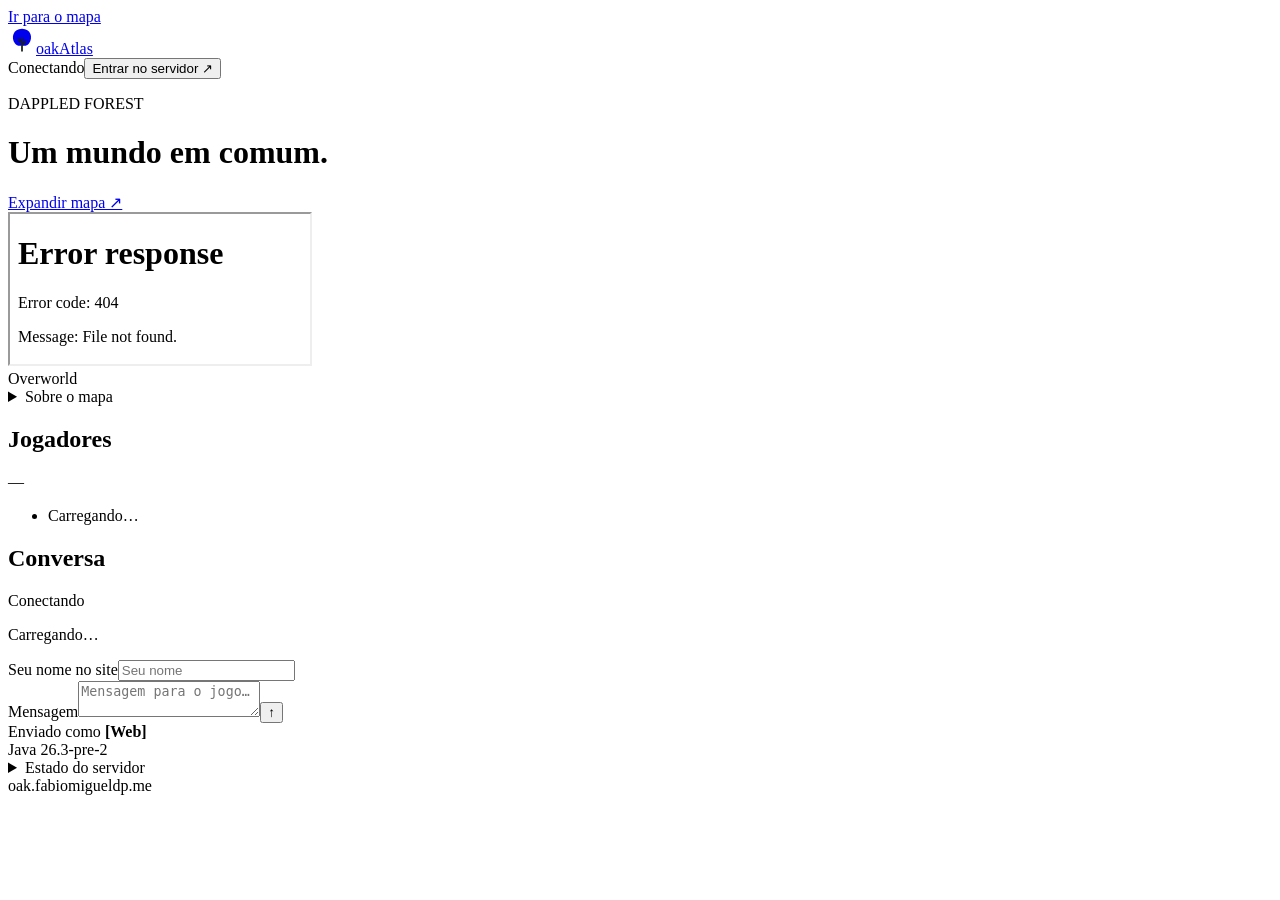
==== public/index.html @ b3f84991 "Establish Oak website source and verified Git deployment" ====
<!doctype html><html lang="pt-BR"><head><meta charset="utf-8"><meta name="viewport" content="width=device-width,initial-scale=1"><meta name="theme-color" content="#18211c"><title>Oak — Atlas</title><link rel="stylesheet" href="/style.css?v=2"><script src="/app.js?v=2" defer></script></head><body>
<a class="skip" href="#main">Ir para o mapa</a>
<header><a class="brand" href="/" aria-label="Oak início"><svg viewBox="0 0 32 32" width="28" height="28" aria-hidden="true"><path d="M16 3C6 3 3 13 8 20c2 3 6 3 8 2 2 1 6 1 8-2 5-7 2-17-8-17Z" fill="currentColor"/><path d="M16 13v16m0-10-5-4m5 7 5-5" stroke="#18211c" stroke-width="2" fill="none"/></svg>oak<span class="divider"></span><span class="atlas">Atlas</span></a><div class="header-actions"><span id="state" role="status">Conectando</span><button id="copy">Entrar no servidor ↗</button></div></header>
<main id="main"><div class="heading"><div><p class="eyebrow">DAPPLED FOREST</p><h1>Um mundo em comum.</h1></div><a href="/map/" target="_blank" rel="noopener">Expandir mapa ↗</a></div><div id="notice" role="status" hidden></div>
<div class="workspace"><section class="map-panel" aria-label="Mapa"><iframe src="/map/" title="Mapa interativo de Oak" allow="fullscreen"></iframe><div class="map-caption"><span>Overworld</span><details><summary>Sobre o mapa</summary><p>Terreno atualizado após o salvamento e a renderização. Regiões distantes usam menos detalhe; ajuste no menu do mapa.</p></details></div></section>
<aside><section class="presence"><div class="section-heading"><h2>Jogadores</h2><span id="count">—</span></div><ul id="players"><li class="muted">Carregando…</li></ul></section><section class="conversation"><div class="section-heading"><h2>Conversa</h2><span id="live">Conectando</span></div><div id="chat" role="log" aria-label="Conversa do servidor" aria-live="polite"><p class="empty">Carregando…</p></div><form id="chat-form"><label class="sr-only" for="name">Seu nome no site</label><input id="name" name="name" placeholder="Seu nome" minlength="3" maxlength="16" pattern="[A-Za-z0-9_]{3,16}" autocomplete="nickname" required><div class="compose"><label class="sr-only" for="message">Mensagem</label><textarea id="message" name="message" placeholder="Mensagem para o jogo…" rows="2" maxlength="240" required></textarea><button id="send" type="submit" aria-label="Enviar mensagem">↑</button></div><div class="form-bottom"><span>Enviado como <b>[Web]</b></span><span id="form-status" role="status"></span></div></form></section></aside></div>
<footer><span>Java 26.3-pre-2</span><details class="health"><summary>Estado do servidor</summary><div><p>Backup <strong id="backup">—</strong></p><p>Espaço livre <strong id="disk">—</strong></p><p id="updated">—</p></div></details><span class="footer-end">oak.fabiomigueldp.me</span></footer></main><div id="toast" role="status"></div></body></html>
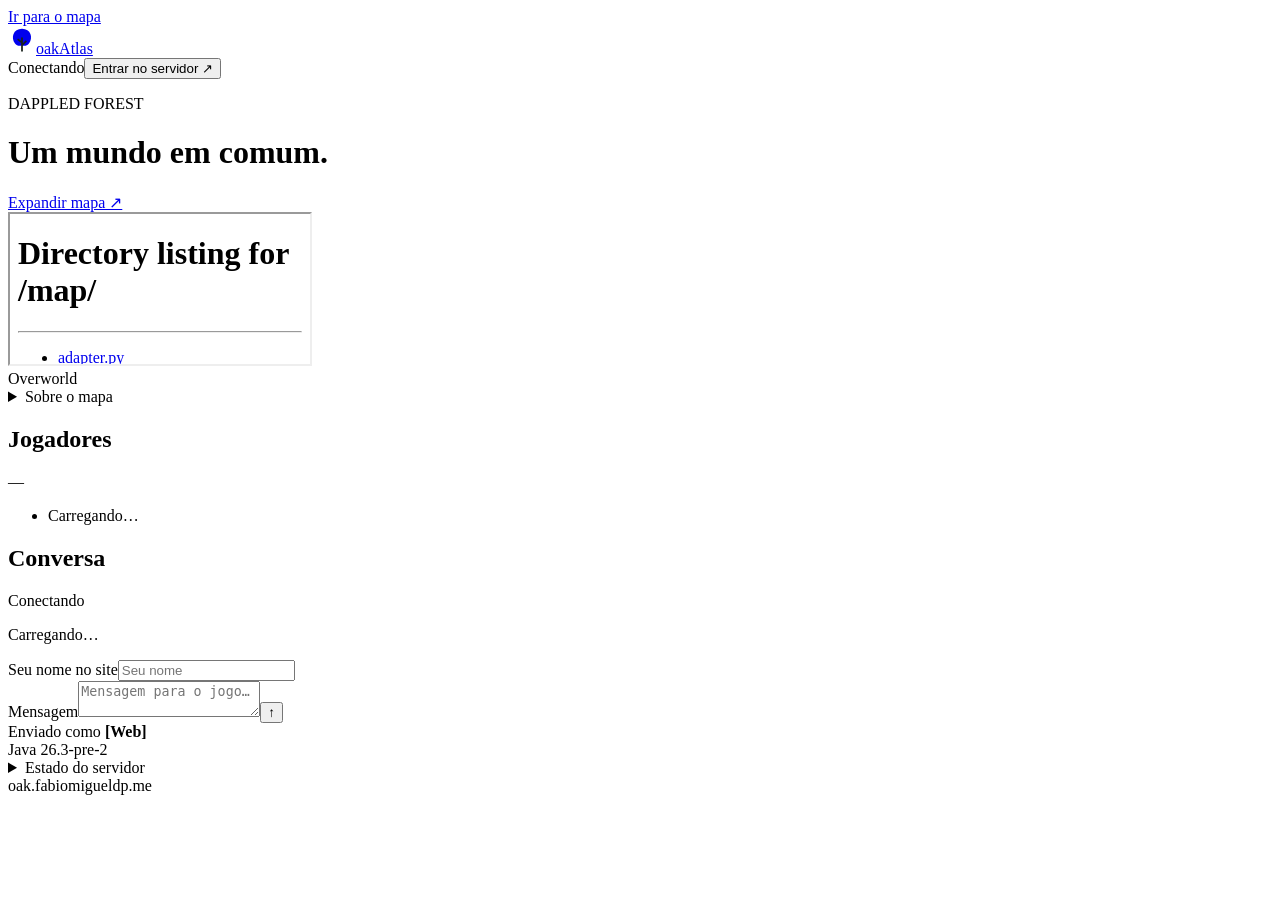
==== commit d3ab39b1: "Reduce map startup budgets and stabilize mobile rendering" ====
--- a/public/index.html
+++ b/public/index.html
@@ -1,7 +1,7 @@
-<!doctype html><html lang="pt-BR"><head><meta charset="utf-8"><meta name="viewport" content="width=device-width,initial-scale=1"><meta name="theme-color" content="#18211c"><title>Oak — Atlas</title><link rel="stylesheet" href="/style.css?v=2"><script src="/app.js?v=2" defer></script></head><body>
+<!doctype html><html lang="pt-BR"><head><meta charset="utf-8"><meta name="viewport" content="width=device-width,initial-scale=1"><meta name="theme-color" content="#18211c"><title>Oak — Atlas</title><link rel="stylesheet" href="/style.css?v=3"><script src="/app.js?v=2" defer></script></head><body>
 <a class="skip" href="#main">Ir para o mapa</a>
 <header><a class="brand" href="/" aria-label="Oak início"><svg viewBox="0 0 32 32" width="28" height="28" aria-hidden="true"><path d="M16 3C6 3 3 13 8 20c2 3 6 3 8 2 2 1 6 1 8-2 5-7 2-17-8-17Z" fill="currentColor"/><path d="M16 13v16m0-10-5-4m5 7 5-5" stroke="#18211c" stroke-width="2" fill="none"/></svg>oak<span class="divider"></span><span class="atlas">Atlas</span></a><div class="header-actions"><span id="state" role="status">Conectando</span><button id="copy">Entrar no servidor ↗</button></div></header>
-<main id="main"><div class="heading"><div><p class="eyebrow">DAPPLED FOREST</p><h1>Um mundo em comum.</h1></div><a href="/map/" target="_blank" rel="noopener">Expandir mapa ↗</a></div><div id="notice" role="status" hidden></div>
-<div class="workspace"><section class="map-panel" aria-label="Mapa"><iframe src="/map/" title="Mapa interativo de Oak" allow="fullscreen"></iframe><div class="map-caption"><span>Overworld</span><details><summary>Sobre o mapa</summary><p>Terreno atualizado após o salvamento e a renderização. Regiões distantes usam menos detalhe; ajuste no menu do mapa.</p></details></div></section>
+<main id="main"><div class="heading"><div><p class="eyebrow">DAPPLED FOREST</p><h1>Um mundo em comum.</h1></div><a href="/map/">Expandir mapa ↗</a></div><div id="notice" role="status" hidden></div>
+<div class="workspace"><section class="map-panel" aria-label="Mapa"><iframe src="/map/" title="Mapa interativo de Oak" allow="fullscreen"></iframe><div class="map-caption"><span>Overworld</span><details><summary>Sobre o mapa</summary><p>Terreno atualizado após o salvamento e a renderização. O detalhe se adapta ao aparelho para manter a navegação leve; ajuste no menu do mapa.</p></details></div></section>
 <aside><section class="presence"><div class="section-heading"><h2>Jogadores</h2><span id="count">—</span></div><ul id="players"><li class="muted">Carregando…</li></ul></section><section class="conversation"><div class="section-heading"><h2>Conversa</h2><span id="live">Conectando</span></div><div id="chat" role="log" aria-label="Conversa do servidor" aria-live="polite"><p class="empty">Carregando…</p></div><form id="chat-form"><label class="sr-only" for="name">Seu nome no site</label><input id="name" name="name" placeholder="Seu nome" minlength="3" maxlength="16" pattern="[A-Za-z0-9_]{3,16}" autocomplete="nickname" required><div class="compose"><label class="sr-only" for="message">Mensagem</label><textarea id="message" name="message" placeholder="Mensagem para o jogo…" rows="2" maxlength="240" required></textarea><button id="send" type="submit" aria-label="Enviar mensagem">↑</button></div><div class="form-bottom"><span>Enviado como <b>[Web]</b></span><span id="form-status" role="status"></span></div></form></section></aside></div>
 <footer><span>Java 26.3-pre-2</span><details class="health"><summary>Estado do servidor</summary><div><p>Backup <strong id="backup">—</strong></p><p>Espaço livre <strong id="disk">—</strong></p><p id="updated">—</p></div></details><span class="footer-end">oak.fabiomigueldp.me</span></footer></main><div id="toast" role="status"></div></body></html>
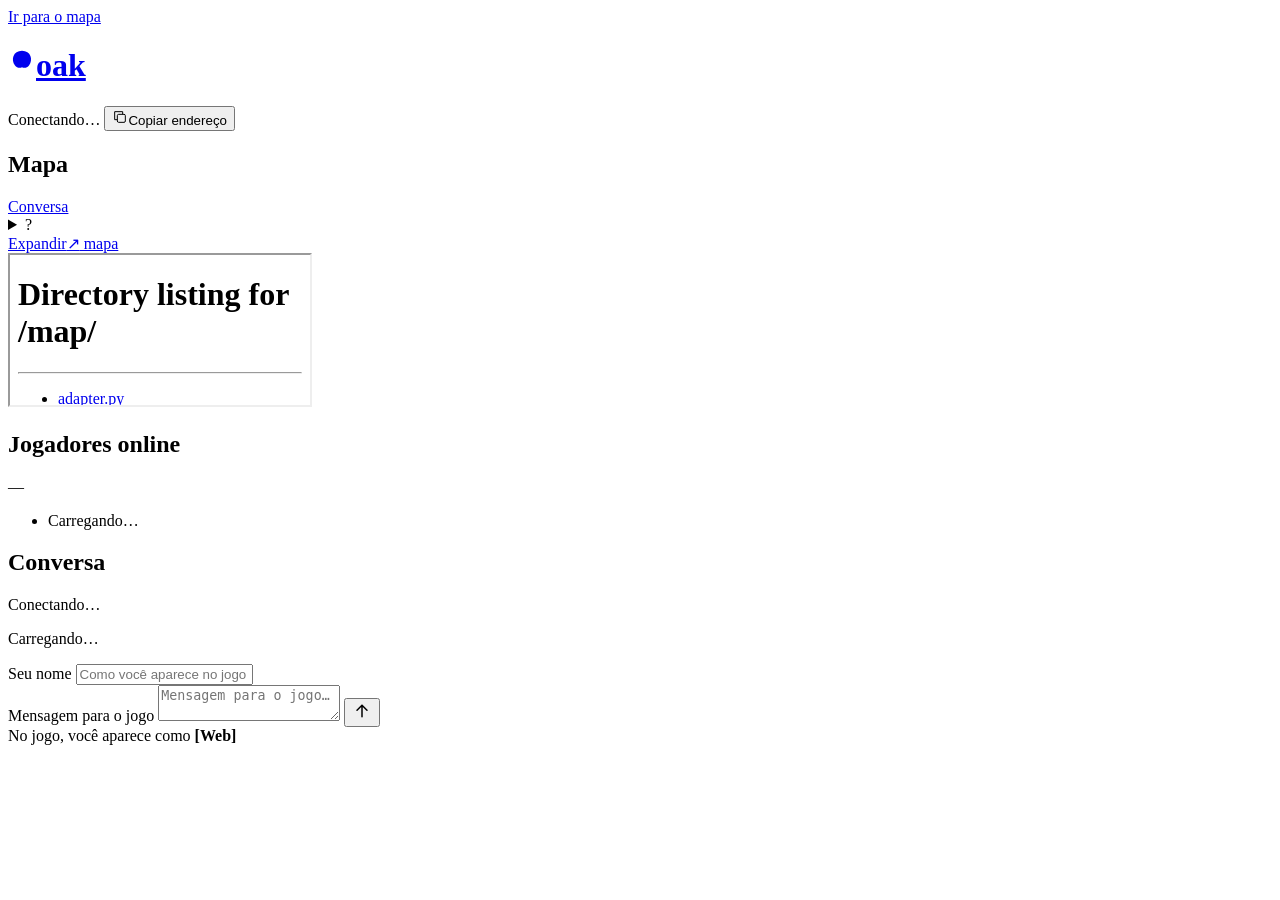
==== commit 009101c1: "Refine the player dashboard experience Remove the promotional heading and operational footer so the " ====
--- a/public/index.html
+++ b/public/index.html
@@ -1,7 +1,61 @@
-<!doctype html><html lang="pt-BR"><head><meta charset="utf-8"><meta name="viewport" content="width=device-width,initial-scale=1"><meta name="theme-color" content="#18211c"><title>Oak — Atlas</title><link rel="stylesheet" href="/style.css?v=3"><script src="/app.js?v=2" defer></script></head><body>
-<a class="skip" href="#main">Ir para o mapa</a>
-<header><a class="brand" href="/" aria-label="Oak início"><svg viewBox="0 0 32 32" width="28" height="28" aria-hidden="true"><path d="M16 3C6 3 3 13 8 20c2 3 6 3 8 2 2 1 6 1 8-2 5-7 2-17-8-17Z" fill="currentColor"/><path d="M16 13v16m0-10-5-4m5 7 5-5" stroke="#18211c" stroke-width="2" fill="none"/></svg>oak<span class="divider"></span><span class="atlas">Atlas</span></a><div class="header-actions"><span id="state" role="status">Conectando</span><button id="copy">Entrar no servidor ↗</button></div></header>
-<main id="main"><div class="heading"><div><p class="eyebrow">DAPPLED FOREST</p><h1>Um mundo em comum.</h1></div><a href="/map/">Expandir mapa ↗</a></div><div id="notice" role="status" hidden></div>
-<div class="workspace"><section class="map-panel" aria-label="Mapa"><iframe src="/map/" title="Mapa interativo de Oak" allow="fullscreen"></iframe><div class="map-caption"><span>Overworld</span><details><summary>Sobre o mapa</summary><p>Terreno atualizado após o salvamento e a renderização. O detalhe se adapta ao aparelho para manter a navegação leve; ajuste no menu do mapa.</p></details></div></section>
-<aside><section class="presence"><div class="section-heading"><h2>Jogadores</h2><span id="count">—</span></div><ul id="players"><li class="muted">Carregando…</li></ul></section><section class="conversation"><div class="section-heading"><h2>Conversa</h2><span id="live">Conectando</span></div><div id="chat" role="log" aria-label="Conversa do servidor" aria-live="polite"><p class="empty">Carregando…</p></div><form id="chat-form"><label class="sr-only" for="name">Seu nome no site</label><input id="name" name="name" placeholder="Seu nome" minlength="3" maxlength="16" pattern="[A-Za-z0-9_]{3,16}" autocomplete="nickname" required><div class="compose"><label class="sr-only" for="message">Mensagem</label><textarea id="message" name="message" placeholder="Mensagem para o jogo…" rows="2" maxlength="240" required></textarea><button id="send" type="submit" aria-label="Enviar mensagem">↑</button></div><div class="form-bottom"><span>Enviado como <b>[Web]</b></span><span id="form-status" role="status"></span></div></form></section></aside></div>
-<footer><span>Java 26.3-pre-2</span><details class="health"><summary>Estado do servidor</summary><div><p>Backup <strong id="backup">—</strong></p><p>Espaço livre <strong id="disk">—</strong></p><p id="updated">—</p></div></details><span class="footer-end">oak.fabiomigueldp.me</span></footer></main><div id="toast" role="status"></div></body></html>
+<!doctype html>
+<html lang="pt-BR">
+<head>
+  <meta charset="utf-8">
+  <meta name="viewport" content="width=device-width,initial-scale=1">
+  <meta name="theme-color" content="#18211c">
+  <title>Oak · Mapa e conversa</title>
+  <link rel="stylesheet" href="/style.css?v=4">
+  <script src="/app.js?v=3" defer></script>
+</head>
+<body>
+  <a class="skip" href="#main">Ir para o mapa</a>
+  <header class="site-header">
+    <h1><a class="brand" href="/" aria-label="Oak, início"><svg viewBox="0 0 32 32" width="28" height="28" aria-hidden="true"><path d="M16 3C6 3 3 13 8 20c2 3 6 3 8 2 2 1 6 1 8-2 5-7 2-17-8-17Z" fill="currentColor"/><path d="M16 13v16m0-10-5-4m5 7 5-5" stroke="var(--bg)" stroke-width="2" fill="none"/></svg>oak</a></h1>
+    <div class="header-actions">
+      <span id="state" role="status">Conectando…</span>
+      <button id="copy" type="button"><svg viewBox="0 0 24 24" width="16" height="16" fill="none" stroke="currentColor" stroke-width="1.5" aria-hidden="true"><rect x="8" y="8" width="12" height="12" rx="2"/><path d="M16 8V4H4v12h4"/></svg>Copiar endereço</button>
+    </div>
+  </header>
+  <main id="main" tabindex="-1">
+    <div id="notice" role="status" hidden></div>
+    <div class="workspace">
+      <section class="map-panel" aria-labelledby="map-title">
+        <div class="map-toolbar">
+          <h2 id="map-title">Mapa</h2>
+          <div class="map-actions">
+            <a class="chat-jump" href="#conversation">Conversa</a>
+            <details class="map-help">
+              <summary aria-label="Sobre o mapa" title="Sobre o mapa"><span aria-hidden="true">?</span></summary>
+              <p>O terreno aparece após o salvamento e a renderização. Ajuste o nível de detalhe no menu do mapa.</p>
+            </details>
+            <a class="expand-map" href="/map/">Expandir<span aria-hidden="true">↗</span><span class="sr-only"> mapa</span></a>
+          </div>
+        </div>
+        <iframe src="/map/" title="Mapa interativo de Oak" allow="fullscreen"></iframe>
+      </section>
+      <aside aria-label="Comunidade">
+        <section class="presence" aria-labelledby="players-title">
+          <div class="section-heading"><h2 id="players-title">Jogadores online</h2><span id="count">—</span></div>
+          <ul id="players"><li class="muted">Carregando…</li></ul>
+        </section>
+        <section class="conversation" id="conversation" aria-labelledby="chat-title" tabindex="-1">
+          <div class="section-heading"><h2 id="chat-title">Conversa</h2><span id="live" role="status">Conectando…</span></div>
+          <div id="chat" role="log" aria-label="Conversa do servidor" aria-live="polite" tabindex="0"><p class="empty">Carregando…</p></div>
+          <form id="chat-form">
+            <label for="name">Seu nome</label>
+            <input id="name" name="name" placeholder="Como você aparece no jogo" minlength="3" maxlength="16" pattern="[A-Za-z0-9_]{3,16}" title="Use de 3 a 16 letras, números ou sublinhados." autocomplete="nickname" spellcheck="false" required>
+            <div class="compose">
+              <label class="sr-only" for="message">Mensagem para o jogo</label>
+              <textarea id="message" name="message" placeholder="Mensagem para o jogo…" rows="2" maxlength="240" required></textarea>
+              <button id="send" type="submit" aria-label="Enviar mensagem"><svg viewBox="0 0 24 24" width="20" height="20" fill="none" stroke="currentColor" stroke-width="1.8" stroke-linecap="round" stroke-linejoin="round" aria-hidden="true"><path d="M12 19V5m-6 6 6-6 6 6"/></svg></button>
+            </div>
+            <div class="form-bottom"><span>No jogo, você aparece como <b>[Web]</b></span><span id="form-status" role="status"></span></div>
+          </form>
+        </section>
+      </aside>
+    </div>
+  </main>
+  <div id="toast" role="status"></div>
+</body>
+</html>
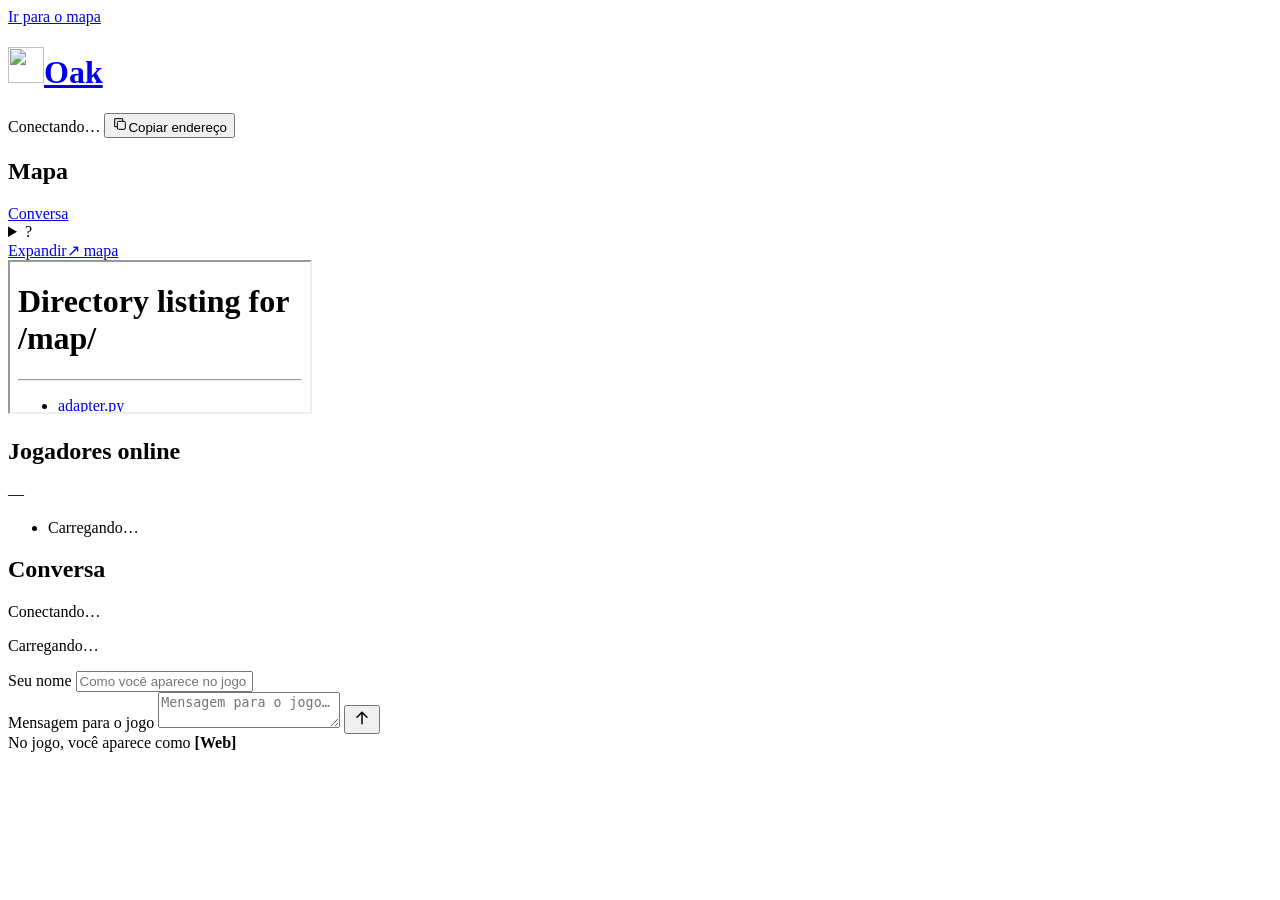
==== commit 29fc9def: "Add Oak server icon and consistent server presentation" ====
--- a/public/index.html
+++ b/public/index.html
@@ -4,14 +4,28 @@
   <meta charset="utf-8">
   <meta name="viewport" content="width=device-width,initial-scale=1">
   <meta name="theme-color" content="#18211c">
-  <title>Oak · Mapa e conversa</title>
-  <link rel="stylesheet" href="/style.css?v=4">
+  <title>Oak</title>
+  <meta name="description" content="Mapa, jogadores e conversa do servidor Oak.">
+  <link rel="canonical" href="https://oak.fabiomigueldp.me/">
+  <link rel="icon" href="/brand/favicon.ico?v=1" sizes="any">
+  <link rel="icon" type="image/png" href="/brand/oak-32.png?v=1" sizes="32x32">
+  <link rel="apple-touch-icon" href="/brand/oak-180.png?v=1">
+  <meta property="og:type" content="website">
+  <meta property="og:title" content="Oak">
+  <meta property="og:description" content="Mapa, jogadores e conversa.">
+  <meta property="og:url" content="https://oak.fabiomigueldp.me/">
+  <meta property="og:image" content="https://oak.fabiomigueldp.me/brand/oak-512.png?v=1">
+  <meta property="og:image:width" content="512">
+  <meta property="og:image:height" content="512">
+  <meta property="og:image:alt" content="Carvalho de Oak">
+  <meta name="twitter:card" content="summary">
+  <link rel="stylesheet" href="/style.css?v=6">
   <script src="/app.js?v=3" defer></script>
 </head>
 <body>
   <a class="skip" href="#main">Ir para o mapa</a>
   <header class="site-header">
-    <h1><a class="brand" href="/" aria-label="Oak, início"><svg viewBox="0 0 32 32" width="28" height="28" aria-hidden="true"><path d="M16 3C6 3 3 13 8 20c2 3 6 3 8 2 2 1 6 1 8-2 5-7 2-17-8-17Z" fill="currentColor"/><path d="M16 13v16m0-10-5-4m5 7 5-5" stroke="var(--bg)" stroke-width="2" fill="none"/></svg>oak</a></h1>
+    <h1><a class="brand" href="/" aria-label="Oak, início"><img src="/brand/oak-64.png?v=1" width="36" height="36" alt="">Oak</a></h1>
     <div class="header-actions">
       <span id="state" role="status">Conectando…</span>
       <button id="copy" type="button"><svg viewBox="0 0 24 24" width="16" height="16" fill="none" stroke="currentColor" stroke-width="1.5" aria-hidden="true"><rect x="8" y="8" width="12" height="12" rx="2"/><path d="M16 8V4H4v12h4"/></svg>Copiar endereço</button>
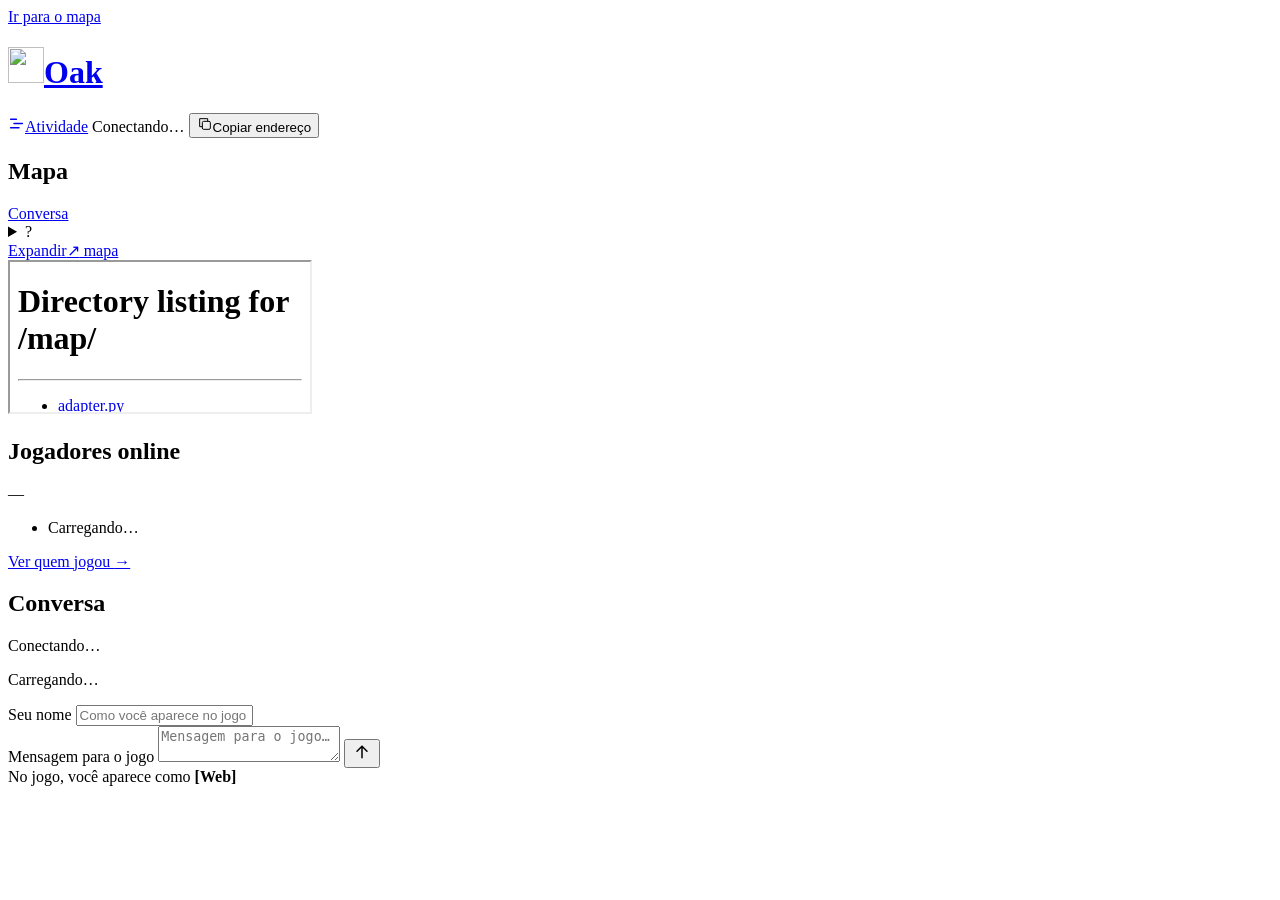
==== commit 100d86c7: "Add a calm player activity timeline with persistent session history" ====
--- a/public/index.html
+++ b/public/index.html
@@ -19,14 +19,15 @@
   <meta property="og:image:height" content="512">
   <meta property="og:image:alt" content="Carvalho de Oak">
   <meta name="twitter:card" content="summary">
-  <link rel="stylesheet" href="/style.css?v=6">
-  <script src="/app.js?v=3" defer></script>
+  <link rel="stylesheet" href="/style.css?v=8">
+  <script src="/app.js?v=4" defer></script>
 </head>
 <body>
   <a class="skip" href="#main">Ir para o mapa</a>
   <header class="site-header">
     <h1><a class="brand" href="/" aria-label="Oak, início"><img src="/brand/oak-64.png?v=1" width="36" height="36" alt="">Oak</a></h1>
     <div class="header-actions">
+      <a class="activity-link" href="/activity/"><svg viewBox="0 0 20 20" width="17" height="17" fill="none" stroke="currentColor" stroke-width="1.5" stroke-linecap="round" aria-hidden="true"><path d="M3 5h7m-3 5h10M3 15h10"/></svg>Atividade</a>
       <span id="state" role="status">Conectando…</span>
       <button id="copy" type="button"><svg viewBox="0 0 24 24" width="16" height="16" fill="none" stroke="currentColor" stroke-width="1.5" aria-hidden="true"><rect x="8" y="8" width="12" height="12" rx="2"/><path d="M16 8V4H4v12h4"/></svg>Copiar endereço</button>
     </div>
@@ -52,16 +53,17 @@
         <section class="presence" aria-labelledby="players-title">
           <div class="section-heading"><h2 id="players-title">Jogadores online</h2><span id="count">—</span></div>
           <ul id="players"><li class="muted">Carregando…</li></ul>
+          <a class="presence-history" href="/activity/">Ver quem jogou <span aria-hidden="true">→</span></a>
         </section>
         <section class="conversation" id="conversation" aria-labelledby="chat-title" tabindex="-1">
           <div class="section-heading"><h2 id="chat-title">Conversa</h2><span id="live" role="status">Conectando…</span></div>
           <div id="chat" role="log" aria-label="Conversa do servidor" aria-live="polite" tabindex="0"><p class="empty">Carregando…</p></div>
           <form id="chat-form">
             <label for="name">Seu nome</label>
-            <input id="name" name="name" placeholder="Como você aparece no jogo" minlength="3" maxlength="16" pattern="[A-Za-z0-9_]{3,16}" title="Use de 3 a 16 letras, números ou sublinhados." autocomplete="nickname" spellcheck="false" required>
+            <input id="name" name="name" placeholder="Como você aparece no jogo" autocomplete="nickname" spellcheck="false" required>
             <div class="compose">
               <label class="sr-only" for="message">Mensagem para o jogo</label>
-              <textarea id="message" name="message" placeholder="Mensagem para o jogo…" rows="2" maxlength="240" required></textarea>
+              <textarea id="message" name="message" placeholder="Mensagem para o jogo…" title="Enter envia; Shift+Enter insere uma nova linha." rows="2" required></textarea>
               <button id="send" type="submit" aria-label="Enviar mensagem"><svg viewBox="0 0 24 24" width="20" height="20" fill="none" stroke="currentColor" stroke-width="1.8" stroke-linecap="round" stroke-linejoin="round" aria-hidden="true"><path d="M12 19V5m-6 6 6-6 6 6"/></svg></button>
             </div>
             <div class="form-bottom"><span>No jogo, você aparece como <b>[Web]</b></span><span id="form-status" role="status"></span></div>
